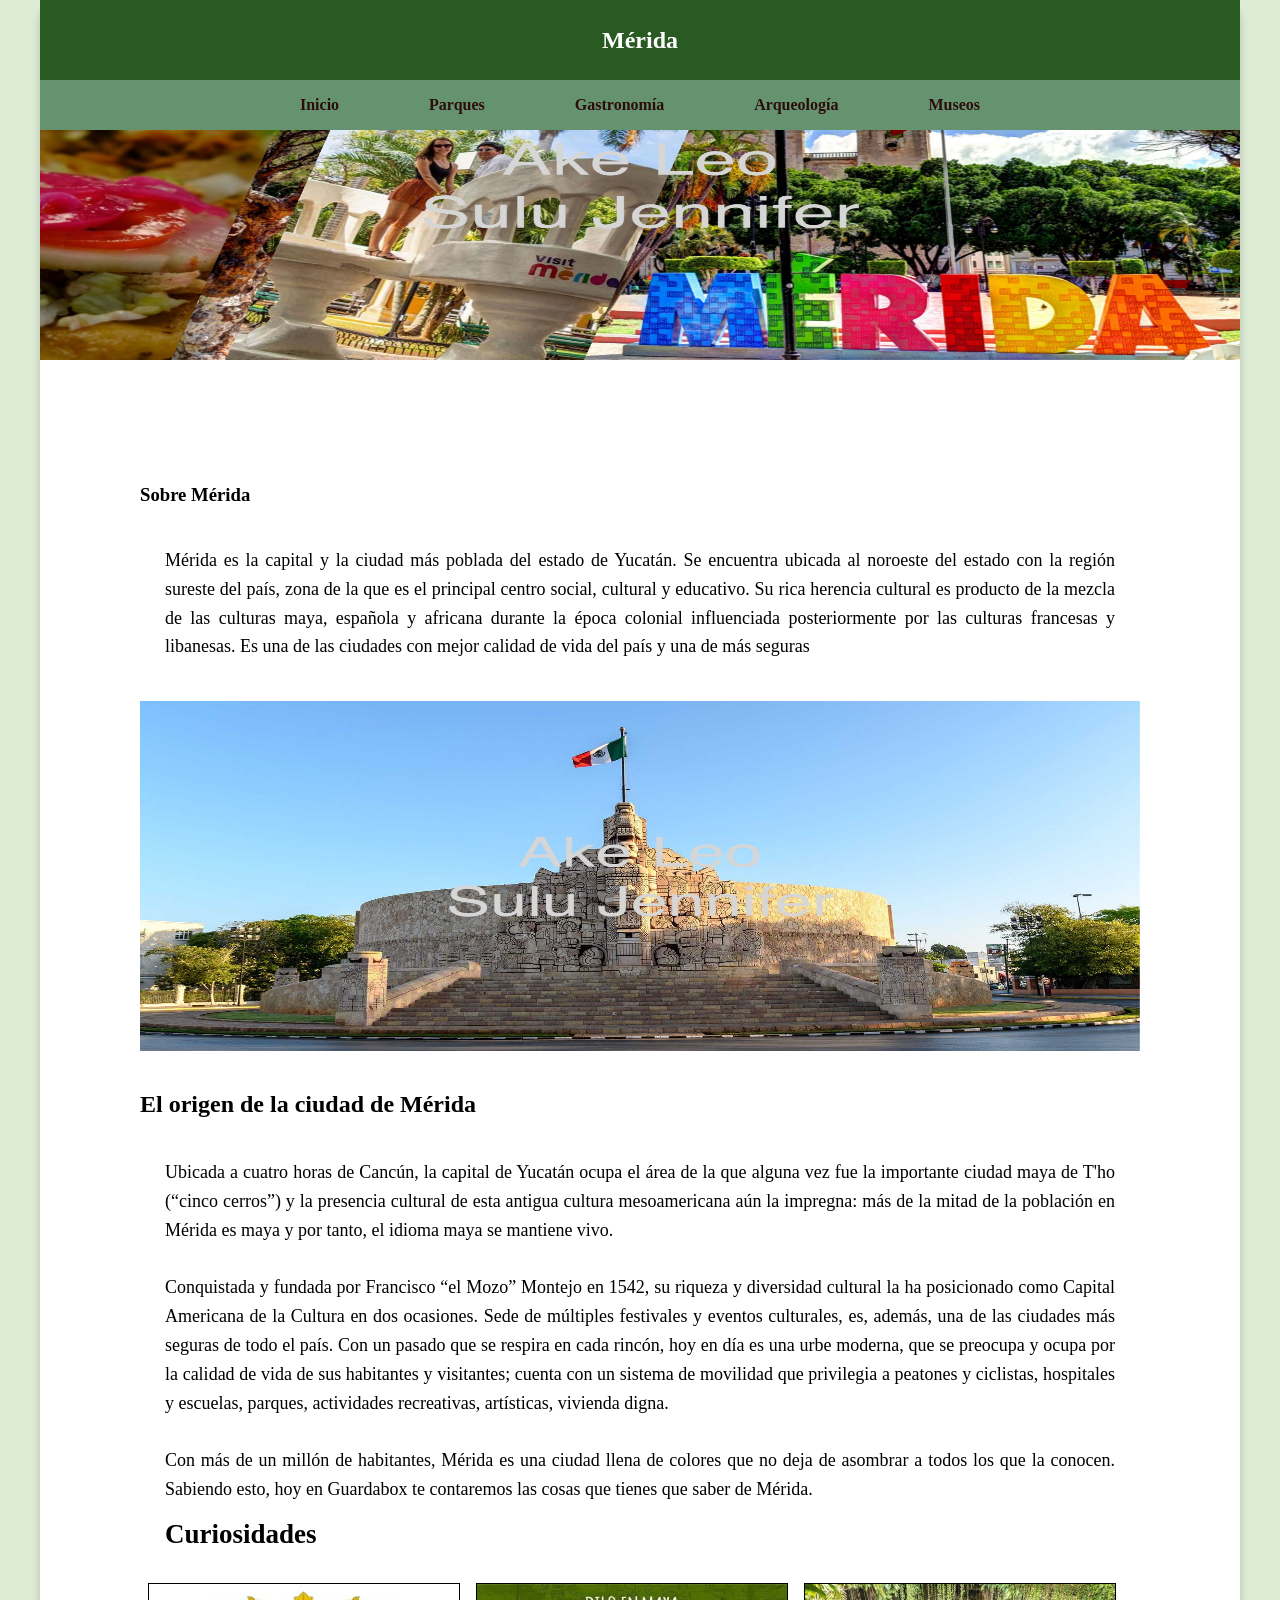
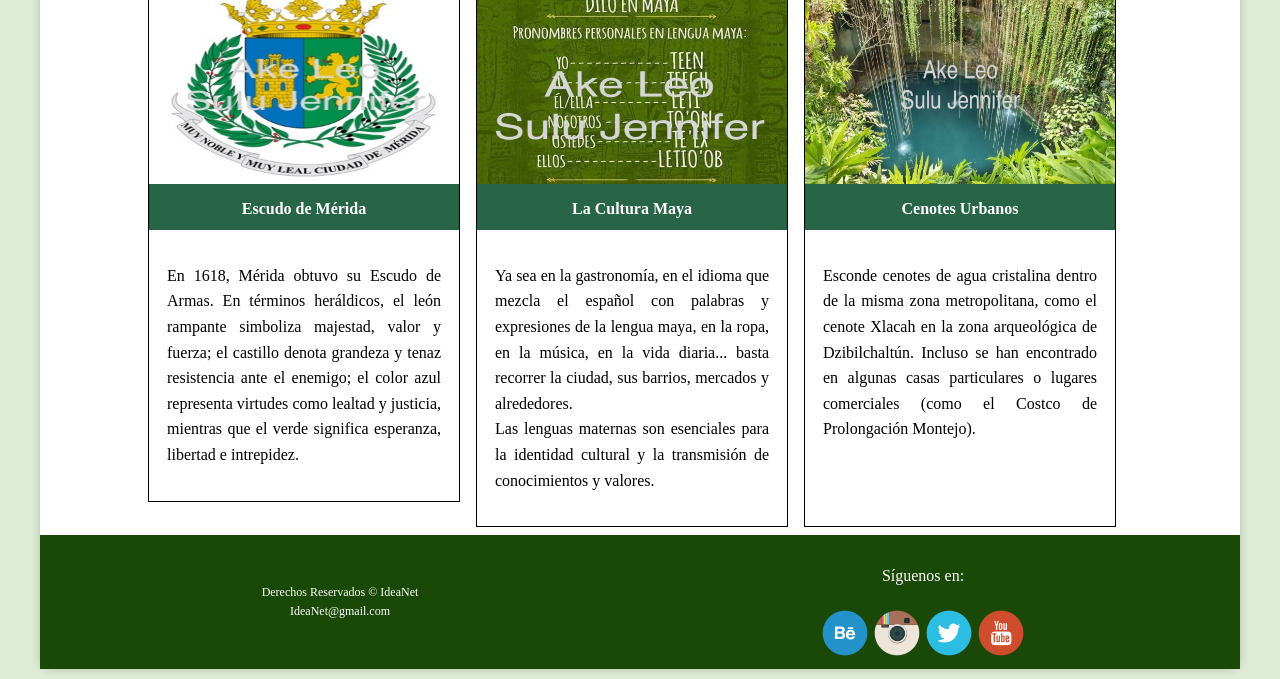
==== index.html @ 2ec7afc2 "Add files via upload" ====
<!DOCTYPE html>
<html lang="en">
<head>
    <meta charset="UTF-8">
    <meta name="viewport" content="width=device-width, initial-scale=1.0">
    <title>Mérida</title>
    <link rel="stylesheet" href="css_museo/estilos.css">
</head>
<body>
    <div class="container">

   <aside class="superior">
 <img src="imagenes/merida.jpg" alt="" height="350px" width="100%">

<nav>
    <a href="index.html">Inicio</a>
    <a href="parques.html">Parques</a>
    <a href="gastronomia.html">Gastronomía</a>
    <a href="arqueologia.html">Arqueología</a>
    <a href="museos.html">Museos</a>
</nav>

</nav>
  


  <header>
        <h1>Mérida</h1>
    </header>


      <main>
   <section class="cuerpo">

 <h1>Sobre Mérida</h1>

<div class="texto">
    <p>
        Mérida es la capital y la ciudad más poblada del estado de Yucatán. Se encuentra ubicada al noroeste 
        del estado con la región sureste del país, zona de la que es el principal centro social, cultural y 
        educativo. Su rica herencia cultural es producto de la mezcla de las culturas maya, española y 
        africana durante la época colonial influenciada posteriormente por las culturas francesas y 
        libanesas. Es una de las ciudades con mejor calidad de vida del país y una de más seguras
</p>
</div>

 <section class="slider">
            <img src="imagenes/meridas.jpg" alt="" height="350px" width="100%">



  <br><br><br>         
<h2>El origen de la ciudad de Mérida</h2>

<div class="texto">
    <p>
       Ubicada a cuatro horas de Cancún, la capital de Yucatán ocupa el área de la que alguna vez fue la 
       importante ciudad maya de T'ho (“cinco cerros”) y la presencia cultural de esta antigua cultura
        mesoamericana aún la impregna: más de la mitad de la población en Mérida es maya y por tanto, el 
        idioma maya se mantiene vivo.
<br><br>
Conquistada y fundada por Francisco “el Mozo” Montejo en 1542, su riqueza y diversidad cultural la ha 
posicionado como Capital Americana de  la Cultura en dos ocasiones. Sede de múltiples festivales y eventos 
culturales, es, además, una de las ciudades más seguras de todo el país. Con un pasado que se respira en cada 
rincón, hoy en día es una urbe moderna, que se preocupa y ocupa por la calidad de vida de sus habitantes y 
visitantes; cuenta con un sistema de movilidad que privilegia a peatones y ciclistas, hospitales y escuelas, 
parques, actividades recreativas, artísticas, vivienda digna.

<br><br>
Con más de un millón de habitantes, Mérida es una ciudad llena de colores que no deja de asombrar a todos los que la conocen. Sabiendo esto, hoy en Guardabox te contaremos las cosas que tienes que saber de Mérida.

<br>

<h2>Curiosidades</h2>


</div>
<article class="caja">
    <div class="subtitulo">
    <img src="imagenes/escudo.jpg" alt="" class="efecto">

    <h4 class="servicios">
Escudo de Mérida
    </h4>
     </div>
<div class="contenido">
<p>
  En 1618, Mérida obtuvo su Escudo de Armas. 
  En términos heráldicos, el león rampante 
  simboliza majestad, valor y fuerza; el castillo
denota grandeza y tenaz resistencia ante el enemigo; el 
color azul representa virtudes como lealtad y justicia, 
mientras que el verde significa esperanza, libertad e 
intrepidez.</p>
    
</div>
</article>
<article class="caja">
    <div class="subtitulo">
    <img src="imagenes/maya.jpg" alt="" class="efecto">
  <h4 class="servicios">
La Cultura Maya 
    </h4>
</div>
<div class="contenido">
<p>Ya sea en la gastronomía, en el idioma que mezcla el español 
    con palabras y expresiones de la lengua maya, en la ropa, en la música,
     en la vida diaria... basta recorrer la ciudad, sus barrios, mercados y 
    alrededores. 
    <br>
    Las lenguas maternas son esenciales para la identidad cultural 
    y la transmisión de conocimientos y valores.
</p>
     
</div>
</article>
    <article class="caja">
          <div class="subtitulo">
<img src="imagenes/cenotes.jpg" alt="" class="efecto">
  <h4 class="servicios">
Cenotes Urbanos
    </h4>
</div>
<div class="contenido">
<p>Esconde cenotes de agua cristalina dentro de la misma 
    zona metropolitana, como el cenote Xlacah en la zona 
    arqueológica de Dzibilchaltún. Incluso se han 
    encontrado en algunas casas particulares o lugares 
    comerciales (como el Costco de Prolongación Montejo).
 <br>
  <br>
   <br>
</p>
   






</div>
</article>

  </section>
    </main>


   </section>
   <footer class="pie">
    <div class="izquierda">
       
        <p class="abajo">
            Derechos Reservados © IdeaNet<br>
            IdeaNet@gmail.com <br>
        </p>
    </div>
    <div class="derecha">
        <p class="siguenos">Síguenos en:</p>
         <center>
            <img src="imagenes/behance.png" alt="">
            <img src="imagenes/instagram.png" alt="">
            <img src="imagenes/twitter.png" alt="">
            <img src="imagenes/youtube.png" alt="">
         </center>
    </div>
   </footer>
    </div>
  
</body>
</html>
---- css_museo/estilos.css ----
*{
    margin: 0;
    padding: 0;
}
body{
    background: #deecd6;
    font-family: verdana;
}
.container{
    width: 1200px;
    background: white;
    margin: 10px auto;
    border-radius: 10px;
box-shadow: 0 0 10px rgba(0, 0, 0, 0.2);
    
}

header {
    position: fixed;
top: 0;

width: 1200px;
height: 80px;
background: #285a21;
color: white;
display: flex;
justify-content: center;
align-items: center;
z-index: 1000;
}


.logo{
    float: center;
    width: 1200px;
    
}
/*estilos para el menu de opciones */

nav{

    position: fixed;
top: 80px;

width: 1200px;
height: 50px;
background: #66936f;
display: flex;
justify-content: center;
align-items: center;
gap: 60px;
z-index: 999;
}

nav a{

    color: rgb(44, 12, 12);
    text-decoration: none;
    font-weight:bold ;
    padding: 10px 15px;
    transition: 0.3s ;

     float: left;

}

nav a:hover{

display: block;
          
            text-decoration: none;
            text-align: center;
            margin: 8px;
            color: rgb(0, 0, 0);
            width: 232px;
            height: 30px;
            line-height: 30px;
             background: #d0ffa7;
    border-radius: 5px;
}



/*estilos para el cuerpo*/
.cuerpo{
overflow: hidden;

}
.caja{
    float: left;
    width: 310px;
  
    margin: 8px;
    border: 1px solid;
}

.caja img{
    width:100%;
    height: 200px;;
}

.subtitulo{
    
    background: #286447;

}

.servicios{
    color: white;
    text-align: center;
    padding: 12px 0;
    
}
.efecto:hover{
    opacity: 0.8;
    cursor: pointer;
}

.contenido{
    padding: 18px;
    text-align: justify;
    
}

.boton{
  padding: 15px 20px;
  margin: 20px 0;
  color: white;
  background: #398b53;
  border-radius: 5px;
}
.boton:hover{
    background: #0c571d;
  cursor: pointer;
}
.titulo{
    text-align: center;
    padding: 20px 0 15px 0;
    color: #ff7600;
    font-size: 35px;
}

.texto{
    padding: 25px;
    text-align: justify;
    font-size: 18px;
}
/*estilos para el footer */
.pie{
    background: #1a4806;
    overflow: hidden;
}
.izquierda{
    float: left;
    text-align: center;
    width: 550px;
    padding: 25px;
}
.derecha{
    float: left;
    width: 550px;
     padding: 8px;
}
.abajo{
    color: white;
    font-size: 12px;
    padding: 8px;
}
.siguenos{
    text-align: center;
    color: white;
    padding: 5px 0;
}



main {
    margin-top: 120px;
    width: 90%;
    max-width: 1000px;
    margin-left: auto;
    margin-right: auto;
}

section {

background: white;

}

p{
    margin: 15px 0;
    line-height: 1.6;
}
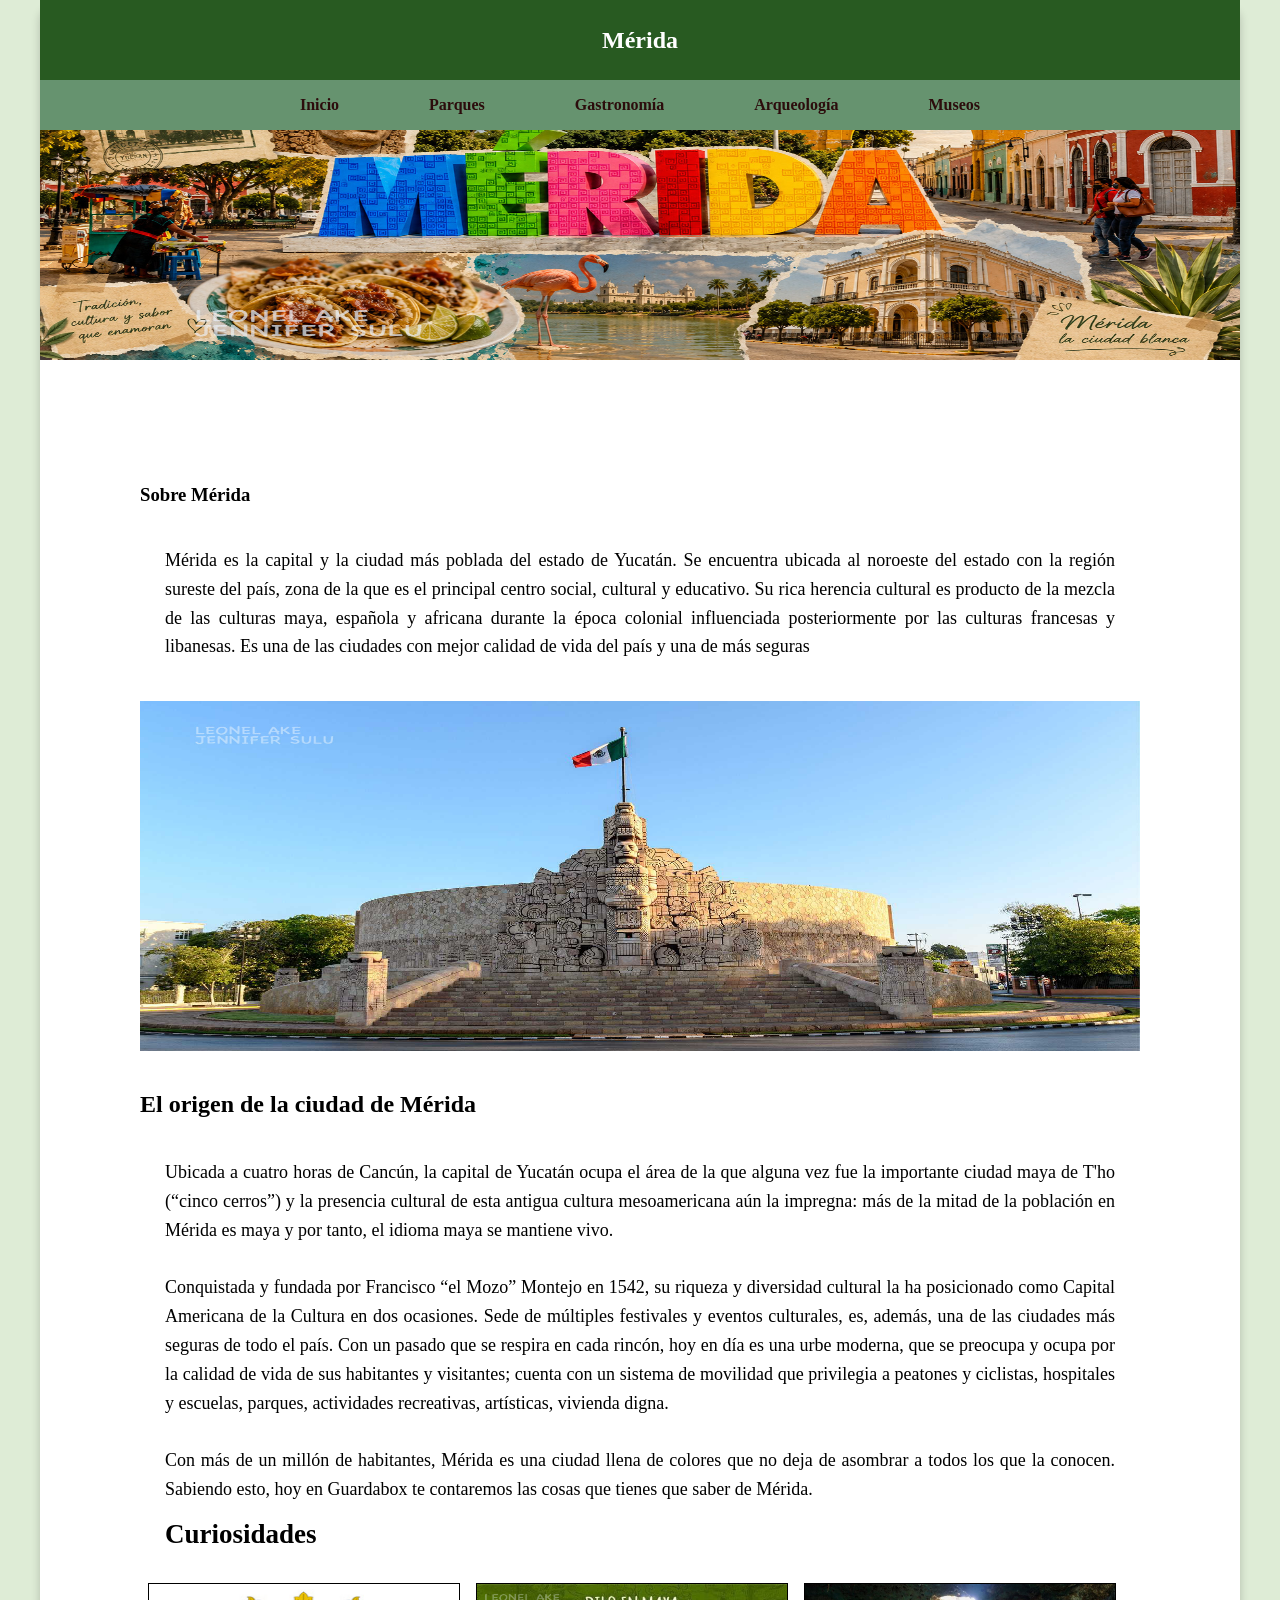
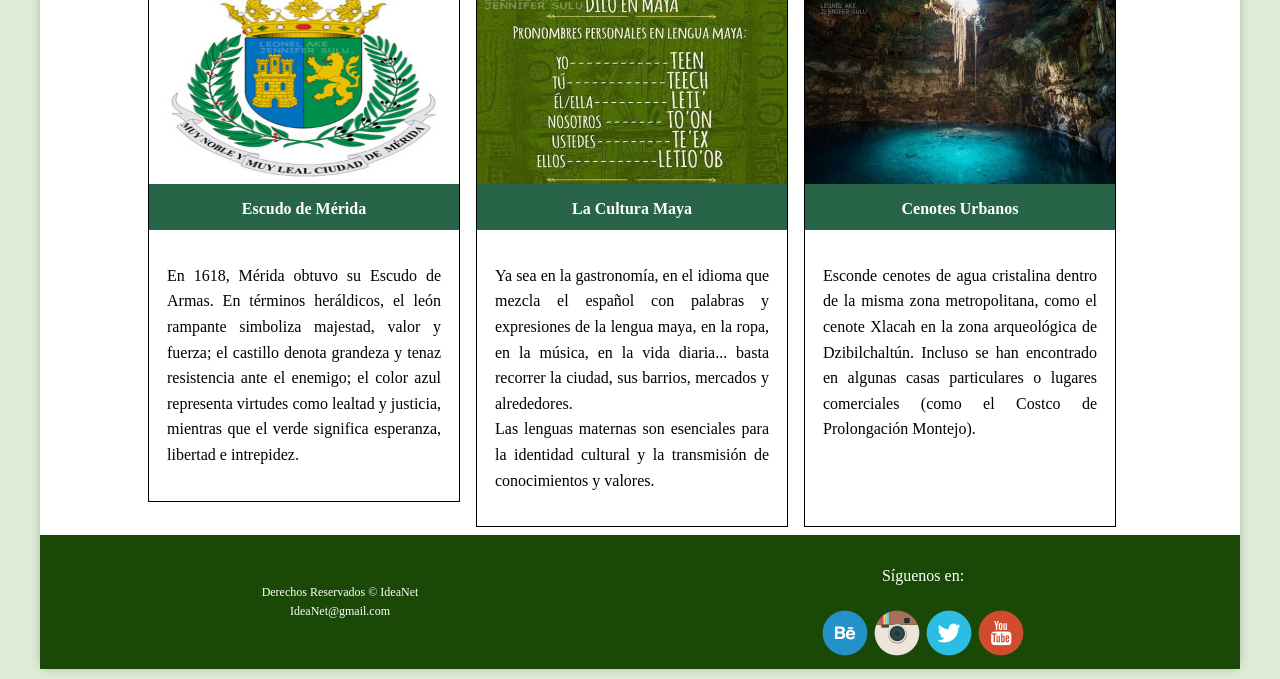
==== commit e0da9461: "Add files via upload" ====
--- a/index.html
+++ b/index.html
@@ -10,7 +10,7 @@
     <div class="container">
 
    <aside class="superior">
- <img src="imagenes/merida.jpg" alt="" height="350px" width="100%">
+ <img src="imagenes/banner_M.jpg" alt="" height="350px" width="100%">
 
 <nav>
     <a href="index.html">Inicio</a>
@@ -116,7 +116,7 @@
 </article>
     <article class="caja">
           <div class="subtitulo">
-<img src="imagenes/cenotes.jpg" alt="" class="efecto">
+<img src="imagenes/cenotes_M.jpg" alt="" class="efecto">
   <h4 class="servicios">
 Cenotes Urbanos
     </h4>
